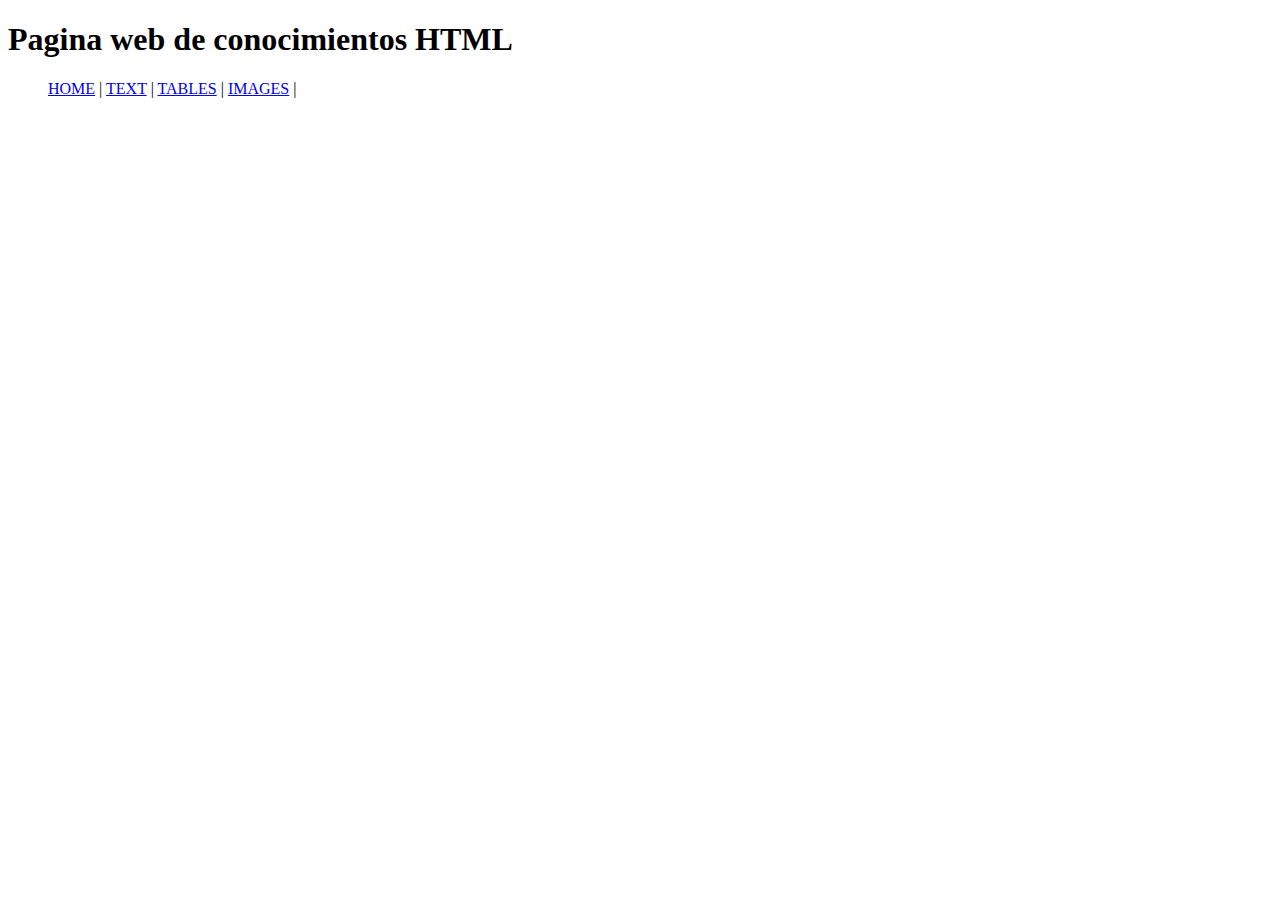
==== pages/home.html @ 849024ec "Agregar informacion en paginas con enlaces" ====
<!DOCTYPE html>
<html lang="en">
<head>
    <meta charset="UTF-8">
    <meta name="viewport" content="width=device-width, initial-scale=1.0">
    <title>Conocimientos </title>
</head>
<body>
    <h1>Pagina web de conocimientos HTML</h1>
    <ul>
        <a href="./home.html" target="_self">HOME</a> |
        <a href="text.html" target="_blank">TEXT</a> | 
        <a href="tables.html" target="_blank">TABLES</a> |
        <a href="images.html" target="_blank">IMAGES</a> |
    </ul>
</body>
</html>
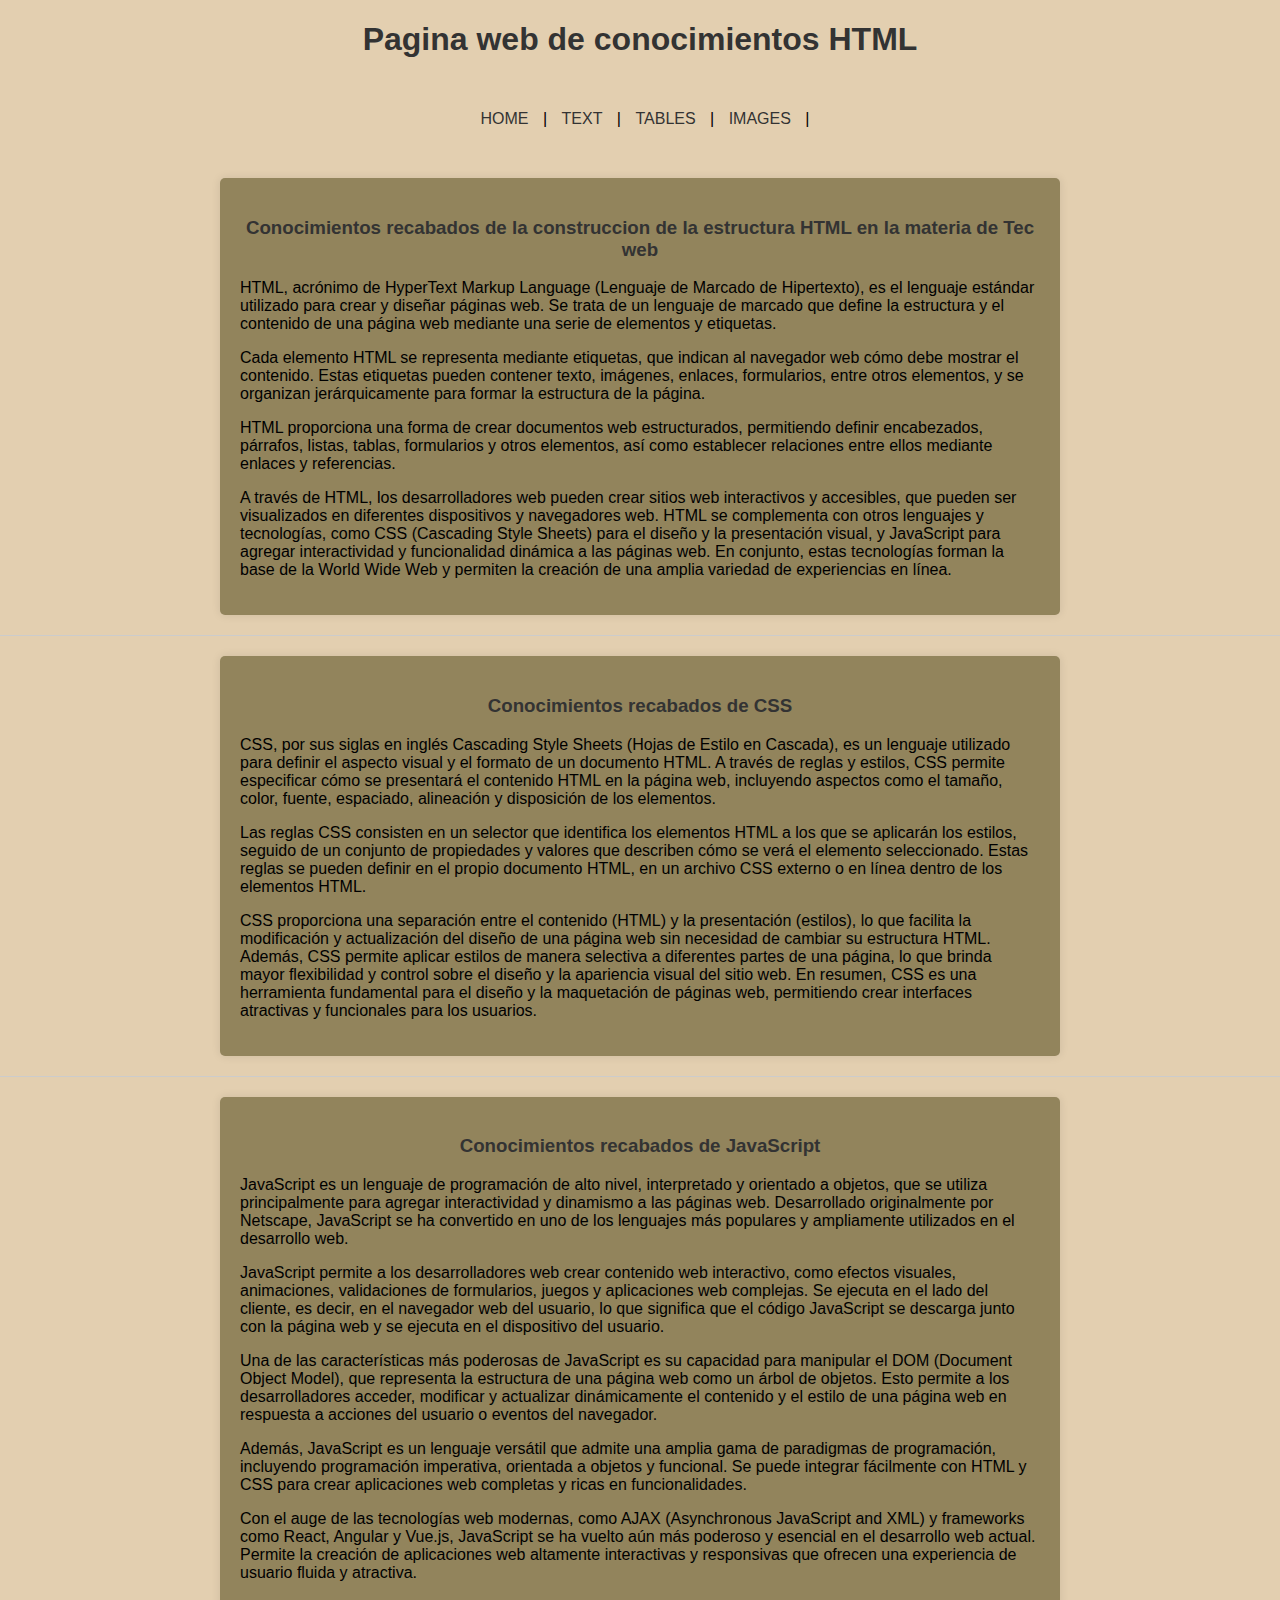
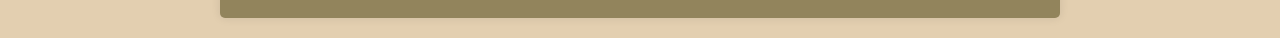
==== commit 326f9479: "agregando estilos" ====
--- a/pages/home.html
+++ b/pages/home.html
@@ -4,6 +4,7 @@
     <meta charset="UTF-8">
     <meta name="viewport" content="width=device-width, initial-scale=1.0">
     <title>Conocimientos </title>
+    <link rel="stylesheet" href="../estilos/home_style.css">
 </head>
 <body>
     <h1>Pagina web de conocimientos HTML</h1>
@@ -13,5 +14,29 @@
         <a href="tables.html" target="_blank">TABLES</a> |
         <a href="images.html" target="_blank">IMAGES</a> |
     </ul>
+
+    <div class="html">
+        <h3>Conocimientos recabados de la construccion de la estructura HTML en la materia de Tec web </h3>
+        <p>HTML, acrónimo de HyperText Markup Language (Lenguaje de Marcado de Hipertexto), es el lenguaje estándar utilizado para crear y diseñar páginas web. Se trata de un lenguaje de marcado que define la estructura y el contenido de una página web mediante una serie de elementos y etiquetas.</p>
+        <p>Cada elemento HTML se representa mediante etiquetas, que indican al navegador web cómo debe mostrar el contenido. Estas etiquetas pueden contener texto, imágenes, enlaces, formularios, entre otros elementos, y se organizan jerárquicamente para formar la estructura de la página.</p>
+        <p>HTML proporciona una forma de crear documentos web estructurados, permitiendo definir encabezados, párrafos, listas, tablas, formularios y otros elementos, así como establecer relaciones entre ellos mediante enlaces y referencias.</p>
+        <p>A través de HTML, los desarrolladores web pueden crear sitios web interactivos y accesibles, que pueden ser visualizados en diferentes dispositivos y navegadores web. HTML se complementa con otros lenguajes y tecnologías, como CSS (Cascading Style Sheets) para el diseño y la presentación visual, y JavaScript para agregar interactividad y funcionalidad dinámica a las páginas web. En conjunto, estas tecnologías forman la base de la World Wide Web y permiten la creación de una amplia variedad de experiencias en línea.</p>
+    </div>
+    <hr>
+    <div class="css">
+        <h3>Conocimientos recabados de CSS</h3>
+        <p>CSS, por sus siglas en inglés Cascading Style Sheets (Hojas de Estilo en Cascada), es un lenguaje utilizado para definir el aspecto visual y el formato de un documento HTML. A través de reglas y estilos, CSS permite especificar cómo se presentará el contenido HTML en la página web, incluyendo aspectos como el tamaño, color, fuente, espaciado, alineación y disposición de los elementos.</p>
+        <p>Las reglas CSS consisten en un selector que identifica los elementos HTML a los que se aplicarán los estilos, seguido de un conjunto de propiedades y valores que describen cómo se verá el elemento seleccionado. Estas reglas se pueden definir en el propio documento HTML, en un archivo CSS externo o en línea dentro de los elementos HTML.
+        <p>CSS proporciona una separación entre el contenido (HTML) y la presentación (estilos), lo que facilita la modificación y actualización del diseño de una página web sin necesidad de cambiar su estructura HTML. Además, CSS permite aplicar estilos de manera selectiva a diferentes partes de una página, lo que brinda mayor flexibilidad y control sobre el diseño y la apariencia visual del sitio web. En resumen, CSS es una herramienta fundamental para el diseño y la maquetación de páginas web, permitiendo crear interfaces atractivas y funcionales para los usuarios.</p>
+    </div>
+    <hr>
+    <div class="javascript">
+        <h3>Conocimientos recabados de JavaScript</h3>
+        <p>JavaScript es un lenguaje de programación de alto nivel, interpretado y orientado a objetos, que se utiliza principalmente para agregar interactividad y dinamismo a las páginas web. Desarrollado originalmente por Netscape, JavaScript se ha convertido en uno de los lenguajes más populares y ampliamente utilizados en el desarrollo web.</p>
+        <p>JavaScript permite a los desarrolladores web crear contenido web interactivo, como efectos visuales, animaciones, validaciones de formularios, juegos y aplicaciones web complejas. Se ejecuta en el lado del cliente, es decir, en el navegador web del usuario, lo que significa que el código JavaScript se descarga junto con la página web y se ejecuta en el dispositivo del usuario.</p>
+        <p>Una de las características más poderosas de JavaScript es su capacidad para manipular el DOM (Document Object Model), que representa la estructura de una página web como un árbol de objetos. Esto permite a los desarrolladores acceder, modificar y actualizar dinámicamente el contenido y el estilo de una página web en respuesta a acciones del usuario o eventos del navegador.</p>
+        <p>Además, JavaScript es un lenguaje versátil que admite una amplia gama de paradigmas de programación, incluyendo programación imperativa, orientada a objetos y funcional. Se puede integrar fácilmente con HTML y CSS para crear aplicaciones web completas y ricas en funcionalidades.</p>
+        <p>Con el auge de las tecnologías web modernas, como AJAX (Asynchronous JavaScript and XML) y frameworks como React, Angular y Vue.js, JavaScript se ha vuelto aún más poderoso y esencial en el desarrollo web actual. Permite la creación de aplicaciones web altamente interactivas y responsivas que ofrecen una experiencia de usuario fluida y atractiva.</p>
+    </div>
 </body>
 </html>--- a/estilos/home_style.css
+++ b/estilos/home_style.css
@@ -0,0 +1,52 @@
+body {
+    font-family: Arial, sans-serif;
+    margin: 0;
+    padding: 0;
+    background-color: hsl(37, 47%, 79%);
+}
+
+h1 {
+    text-align: center;
+    color: #333;
+}
+h3 {
+    text-align: center;
+    color: #333;
+}
+
+ul {
+    list-style-type: none;
+    margin: 10px 80px;
+    padding: 30px;
+    text-align: center;
+}
+
+ul a {
+    text-decoration: none;
+    color: #333;
+    margin: 0 10px;
+}
+
+
+.html,
+.css,
+.javascript {
+    background-color: #92845c;
+    padding: 20px;
+    margin: 20px auto;
+    max-width: 800px;
+    border-radius: 5px;
+    box-shadow: 0 0 10px rgba(0, 0, 0, 0.1);
+}
+
+
+hr {
+    border: none;
+    border-top: 1px solid #cccccc;
+    margin: 20px auto;
+}
+
+p {
+    line-height: 1,5;
+    font-family:'Gill Sans', 'Gill Sans MT', Calibri, 'Trebuchet MS', sans-serif;
+}
